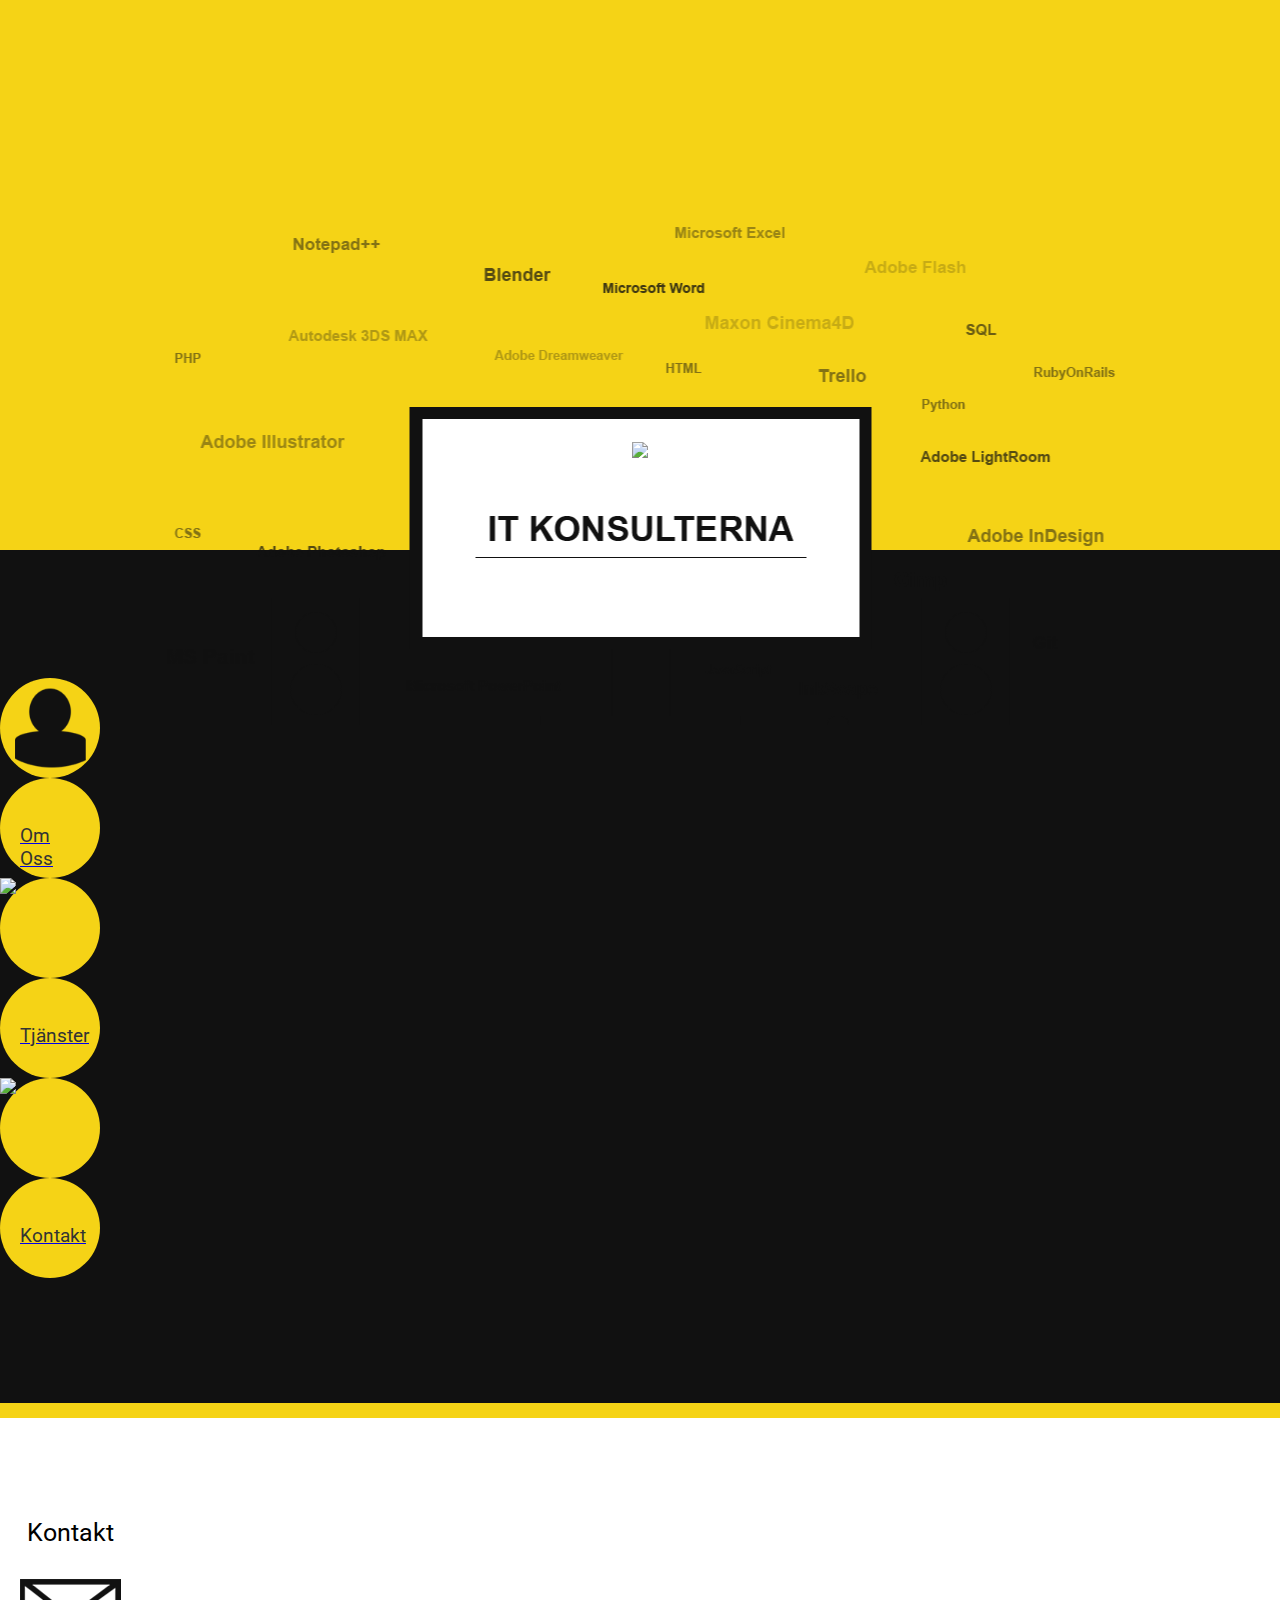
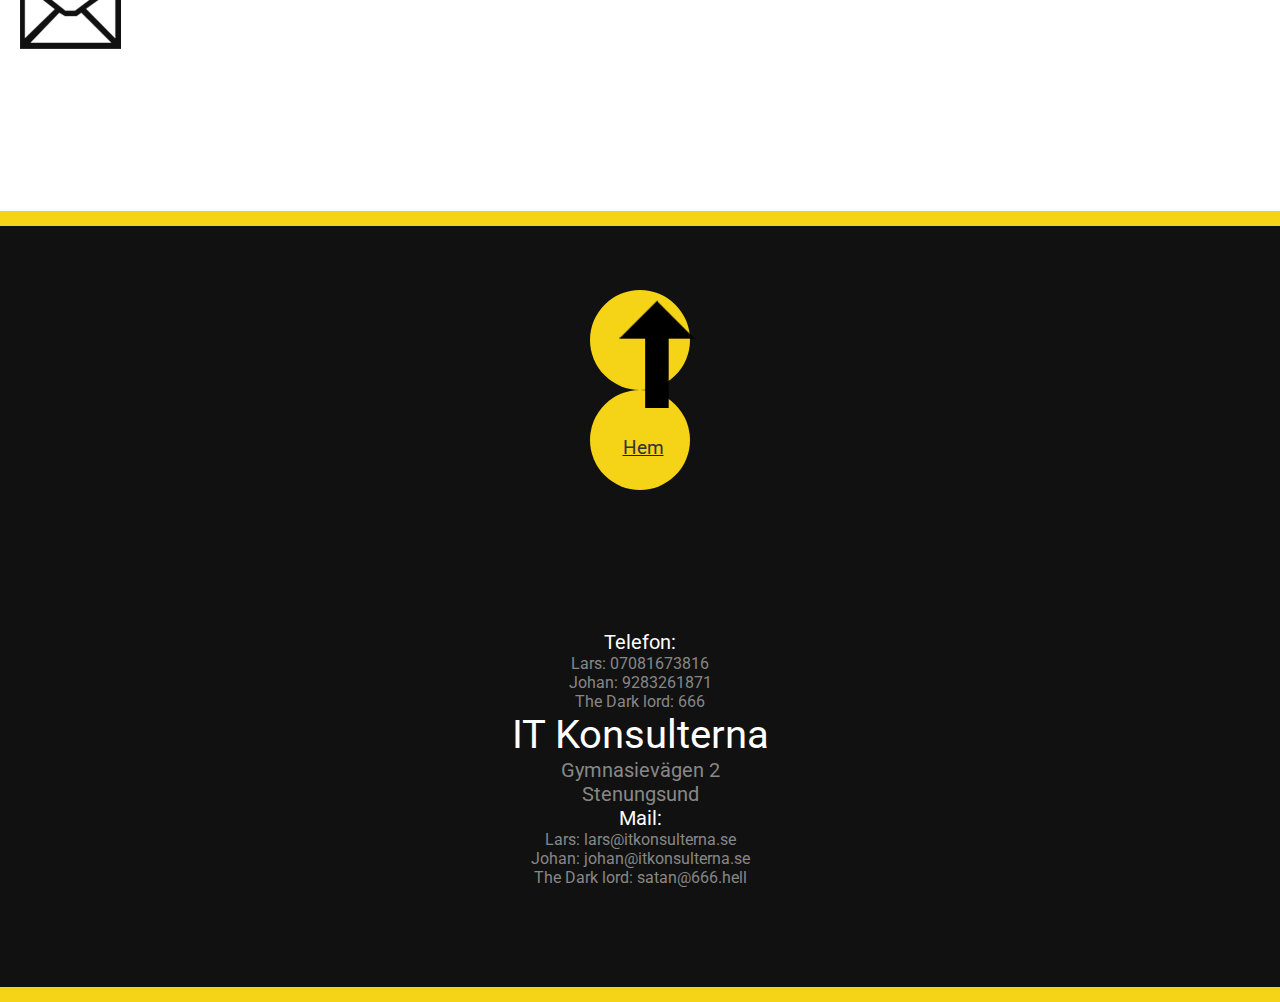
==== Kontakt.html @ 303b2f59 "Added Files" ====
<!DOCTYPE html>
<html>
<head>

<title>IT Konsulterna</title>
    
<meta charset="UTF-8">

<!-- Latest compiled and minified CSS -->
<link rel="stylesheet" href="https://maxcdn.bootstrapcdn.com/bootstrap/3.3.6/css/bootstrap.min.css" integrity="sha384-1q8mTJOASx8j1Au+a5WDVnPi2lkFfwwEAa8hDDdjZlpLegxhjVME1fgjWPGmkzs7" crossorigin="anonymous">

<!-- reset css dokument -->    
<link rel="stylesheet" type="text/css" href="http://yui.yahooapis.com/3.18.1/build/cssreset/cssreset-min.css">

    
<!-- this is font -->
<link href='https://fonts.googleapis.com/css?family=Roboto' rel='stylesheet' type='text/css'>

<link rel="stylesheet" href="css/Style.css" type="text/css">

<script type='text/javascript' src='https://code.jquery.com/jquery-1.12.0.min.js'></script>
    
<script type='text/javascript' src='Scripts.js'></script>


    
    
    
</head>
<body>

<div class="container-fluid">
    
    
    <div class="row">
        <div class="col-lg-12 header">
            <img class="header-img" src="images/Header.png" onmousedown="return false" onmouseup="return this.onclick() || this.click()"/>
			<img class="header-light" src="images/Header-light.png" onmousedown="return false" onmouseup="return this.onclick() || this.click()"/>
        </div>
    </div>
    
<!-- The menu -->
    <div class="row">
        <div class="col-md-12">
            <div class="row">
                <div class="col-md-4">
                    <div class="row">
                        <div class="col-md-2">
                        </div>
                        <div class="col-md-4">
                            <div class="row">
                                <div class="col-md-4">
                                </div>
                                <div class="row">
                                    <div class="col-md-1 col-md-offset-12 col-md-pull-1 col-md-pull-8">
                                        <a href="#omoss" class="Explanation">
										<span class="image-content"><img class="om img-responsive" src="images/Om-Oss.png"/></span>
										<span class="text-content hidden"><p class="center-text">Om Oss</p></span>
										</a>
                                    </div>
                                </div>
                            </div>
                        </div>
                    </div>
                </div>
                <div class="col-md-4">
                    <div class="row">
                        <div class="col-md-3">
                        </div>
                        <div class="row">
                            <div class="col-md-2">
                                <div class="row">
                                    <div class="col-md-1 col-md-offset-12 col-md-pull-1 col-md-pull-8">
                                        <a href="#services" class="Explanation">
										<span class="image-content"><img class="tjanster img-responsive" src="images/tjanster.png"/></span>
										<span class="text-content hidden"><p class="center-text">Tjänster</p></span>
										</a>
                                    </div>
                                </div>
                            </div>
                        </div>
                    </div>
                </div>
                <div class="col-md-4">
                    <div class="row">
                        <div class="col-md-2">
                        </div>
                        <div class="col-md-4">
                            <div class="row">
                                <div class="col-md-4">
                                </div>
                                <div class="row">
                                    <div class="col-md-4 col-md-offset-9">
                                        <a href="#kontakt" class="Explanation">
										<span class="image-content"><img class="kontakt img-responsive" src="images/kontakt.png"/></span>
										<span class="text-content hidden"><p class="center-text">Kontakt</p></span>
										</a>
                                    </div>
                                </div>
                            </div>
                        </div>
                    </div>
                </div>
            </div>
        </div>
    </div>
    
    <div class="services" id="services">
        <div class="row">
        
        <div class="col-md-2 col-md-offset-2">
            
            <div class="littlelogo"><p>Kontakt</p> </div>
            
           
            <div class="littlelogo">
            <img class="img-responsive" src="images/Kontakt.png">
            </div>
            
        </div>
            
        <div class="col-md-6 col-md-offset-1">
            <form>
			
				
			</form>
            
        </div>
        
        
        </div>
    
    
    </div>

    
    <div class="row">
    <div class="arrow">

        <a href="#top" class="scrollup Explanation">
		<span class="image-content"><img class="top img-responsive" src="images/arrow.png"/></span>
		<span class="text-content hidden"><p class="bottom-text">Hem</p></span>
		</a>
        
    </div>
    
    </div>
    
    
    
    
    

<footer class="footer" id="kontakt">
    <div class="row">
        
        <div class="col-xs-6 col-sm-4">
        
        <p>Telefon:</p>
        <ul>
            <li>Lars: 07081673816</li>
            <li>Johan: 9283261871</li>
            <li>The Dark lord: 666</li>
        </ul>
            
            
            
        </div>
        
        <div class="col-xs-6 col-sm-4">
        
            <p class="name">IT Konsulterna</p>
            <p class="find">Gymnasievägen 2</p>
            <p class="find">Stenungsund</p>
        </div>
    
        
        <div class="col-xs-6 col-sm-4">
        
            <p>Mail:</p>
            <ul>
            <li>Lars: lars@itkonsulterna.se</li>
            <li>Johan: johan@itkonsulterna.se</li>
            <li>The Dark lord: satan@666.hell</li>
            </ul>
        
        </div>
    
    
    </div>
</footer>  
</div> 
</body>
</html>
---- css/Style.css ----
* {
    margin: 0;
    padding: 0;
    font-family: 'Roboto', sans-serif;
}

.container-fluid { 
    padding: 0px;
}

.row {
    width: 100%;
    margin-left: 0px;
    margin-right: 0px;

}

.col-md-12 {
    margin-top: 8em;
}

body {
    background: #111111;
    animation-name: example;
    animation-duration: 2s;
}

.header {
    height: 550px;
    background: #f5d316;
}

.header-img {
    max-width: 100%;
    position: absolute;
    top: 50%;
    left: 50%;
    margin-right: -50%;
    transform: translate(-50%, -50%);
}

.header-light {
	max-width: 100%;
	position: absolute;
	top: 50%;
	left: 50%;
	margin-right: -50%;
	transform: translate(-50%, -50%);
}

@keyframes blink {
    0% {
        opacity: 1;
    }
    50% {
        opacity: 0;
    }
    100% {
        opacity: 1;
    }
}

.header-light {
    animation: blink 3s;
    animation-iteration-count: infinite;
}

a span.image-content {
    border-radius: 100%;
    display: block;
    width: 100px;
    height: 100px;
    background: #f5d316;
}

.arrow {
width: 100px;
margin: 0 auto;
margin-top: 4em;
}

img.om {
    max-width: 100%;
    max-height: 100%;
}


footer {
 
    text-align: center;
    font-size: 20px;
    padding-top: 7em;
    padding-bottom: 5em;
    border-bottom: 15px solid #f5d316;
    
}

footer ul {
    font-size: 16px;
    color: #888787;
}

.image-bg-fixed-height {

    background: url('keyboard.jpg') no-repeat;
    height: 50em;
    background-size: 100% auto;

}

footer p {
 color: white;
}



.services {
    padding-top: 4em;
    padding-bottom: 5em;
    margin-top: 5em;
    font-size: 25px;
    background-color: white;
    width: 100%;
    border-top: 15px solid #f5d316;
    border-bottom: 15px solid #f5d316;

}

.omoss {
    
    padding-top: 4em;
    padding-bottom: 7em;
    font-size: 25px;
    background-color: white;
    width: 100%;
    border-top: 15px solid #f5d316;
    border-bottom: 15px solid #f5d316;
    
}


.littlelogo {
	width: 140px;
	text-align: center;
}

.readMore {
		text-transform: uppercase;
		font-size: 0.6em;
		border: 1px solid black;
		display: inline-block;
		color: black;
		padding: 12px 31px;
		transition: all 0.1s linear;
		margin: 0;
		text-decoration: none;
		margin-top: 2.5em;
}
	
.readMore:hover {
		background: black;
		color: white;
		transition: all 0.1s linear;
		text-decoration: none;
		}
.name {
 font-size: 2em;   
}

.find {
 color: #888787;   
}


a span.text-content {
    border-radius: 100%;
    display: block;
    width: 100px;
    height: 100px;
    background: #f5d316;
}

.center-text {
	width: 60px;
	height: 20px;
	margin-left: auto;
	margin-right: auto;
	padding-top: 2.4em;
	color: #333;
	font-size: 1.2em;
}

.bottom-text {
	width: 35px;
	height: 20px;
	margin-left: auto;
	margin-right: auto;
	padding-top: 2.4em;
	color: #333;
	font-size: 1.2em;
}

a:hover {
	text-decoration: none;
}

.hidden {
	display: none;
}
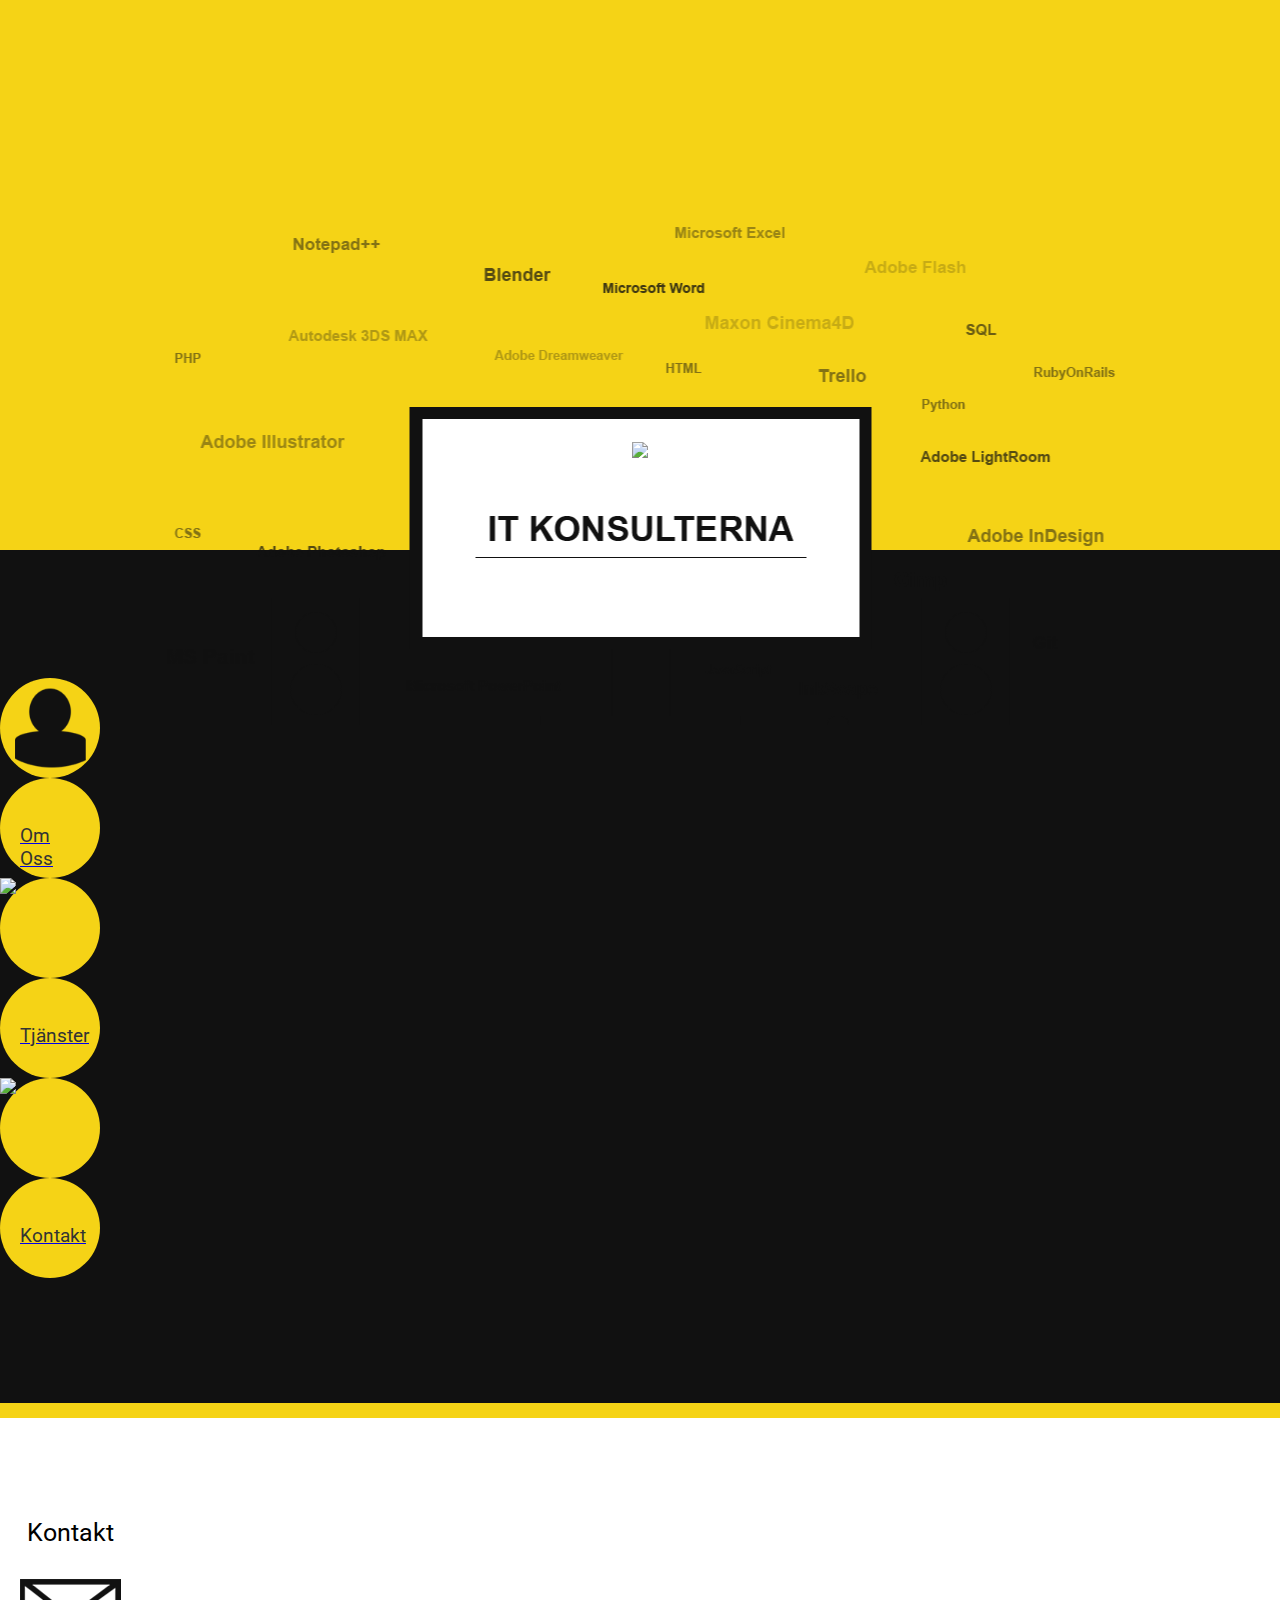
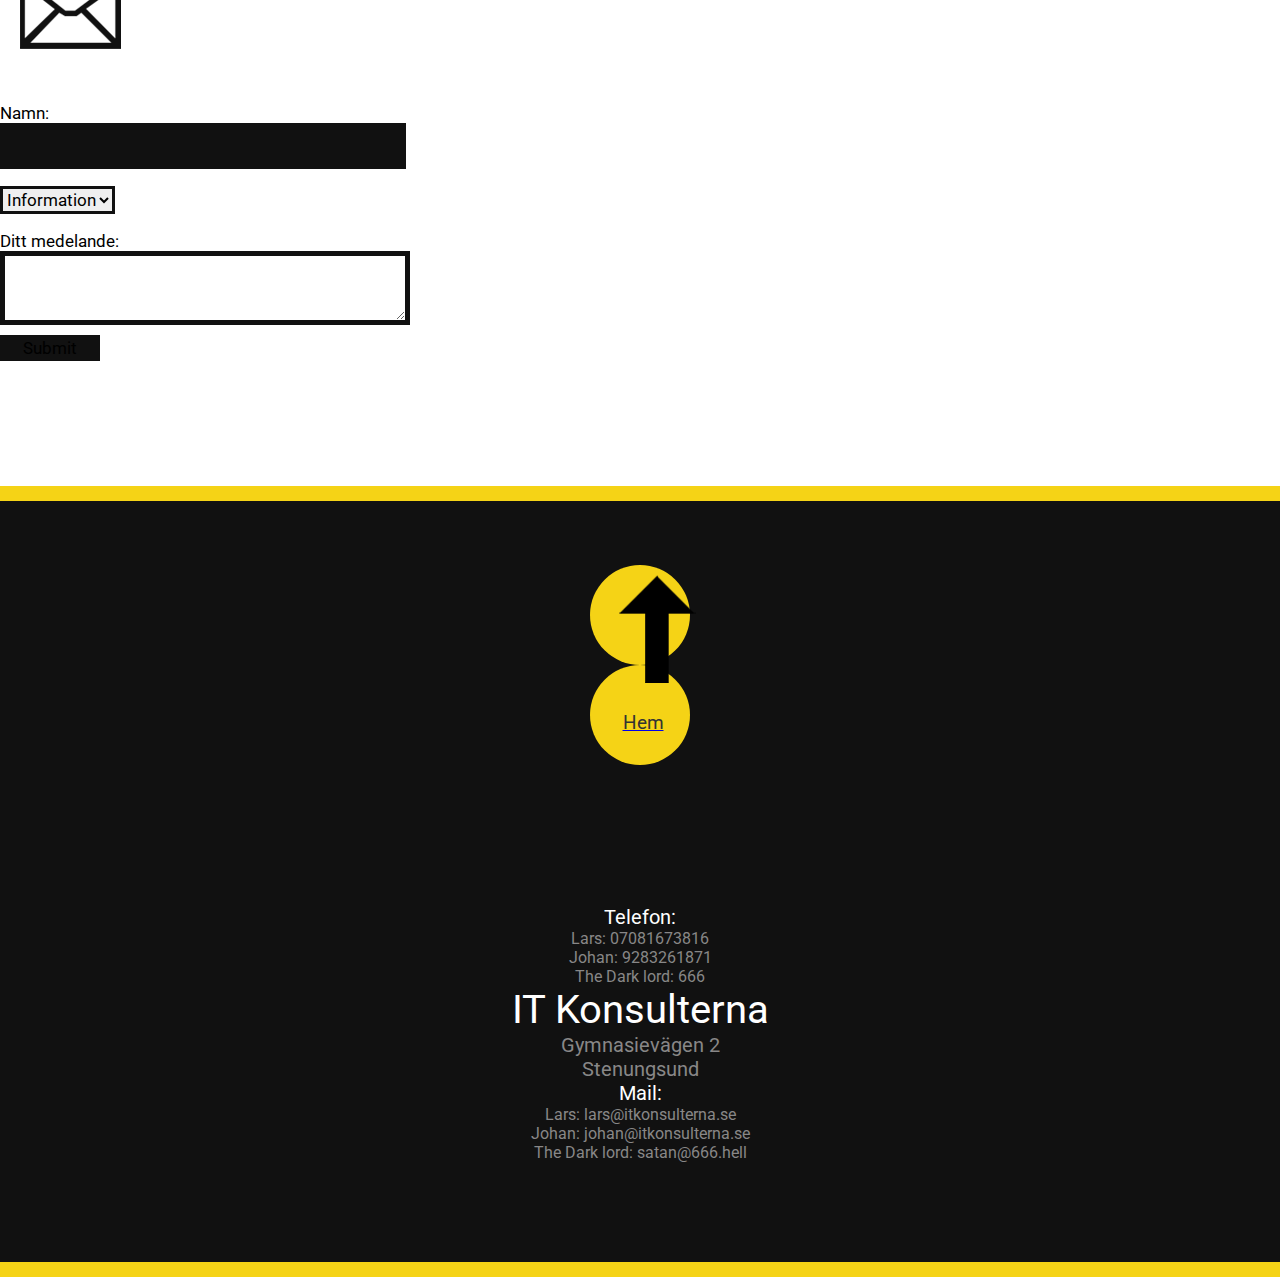
==== commit 730e8ef0: "for da forms" ====
--- a/Kontakt.html
+++ b/Kontakt.html
@@ -119,10 +119,20 @@
             
         </div>
             
-        <div class="col-md-6 col-md-offset-1">
+        <div class="col-md-6 col-md-offset-1 form">
             <form>
-			
-				
+			        <p>Namn:</p>
+                    <input type="text" name="Name"><br>
+                    <select>
+                    <option value="Information">Information</option>
+                    <option value="Tjänster">Tjänster</option>
+                    <option value="Frågor">Frågor</option>
+                    </select>
+                    <p>Ditt medelande:</p>
+                    <textarea rows="4" cols="50"></textarea>
+                    <br>
+	                <input class="submitknapp" type="submit" value="Submit">
+                    
 			</form>
             
         </div>
--- a/css/Style.css
+++ b/css/Style.css
@@ -102,7 +102,7 @@
 
 .image-bg-fixed-height {
 
-    background: url('keyboard.jpg') no-repeat;
+    background: url('../images/keyboard.jpg') no-repeat;
     height: 50em;
     background-size: 100% auto;
 
@@ -208,5 +208,84 @@
 	display: none;
 }
 
-
-
+ textarea {
+ width: 400px;
+ font-size: 14px;
+      border: 5px solid #111111;
+}
+
+input[type=text] {
+ width: 400px;
+ height: 40px;
+ font-size: 17px;
+ border: 3px solid #111111;
+ background: #111111;
+}
+
+input[type=text]:active {
+	opacity: 0.6;
+}
+
+input[type=text]:focus {
+     background: transparent;   
+}
+
+input[type=text]:hover{
+	opacity: 0.8;
+}
+
+.submitknapp {
+ width: 100px; 
+ margin: 0 auto;
+ font-size: 17px;
+  border: 3px solid #111111;
+background: #111111;
+    
+}
+
+
+.form p {
+ margin-top: 1em;
+ font-size: 17px;
+}
+
+select {
+ margin-top: 1em;   
+ font-size: 17px;
+     border: 3px solid #111111;
+}
+
+
+input[type=checkbox]{
+background: #111111;
+
+}
+
+input[type=checkbox]:focus{
+background: transparent;
+}
+
+
+input:active {
+	opacity: 0.6;
+}
+
+input:hover{
+	opacity: 0.8;
+}
+
+textarea:active {
+ opacity: 0.6;   
+}
+
+textarea:hover {
+ opacity: 0.8;   
+}
+
+
+input:focus,
+select:focus,
+textarea:focus,
+button:focus {
+    outline: none;
+}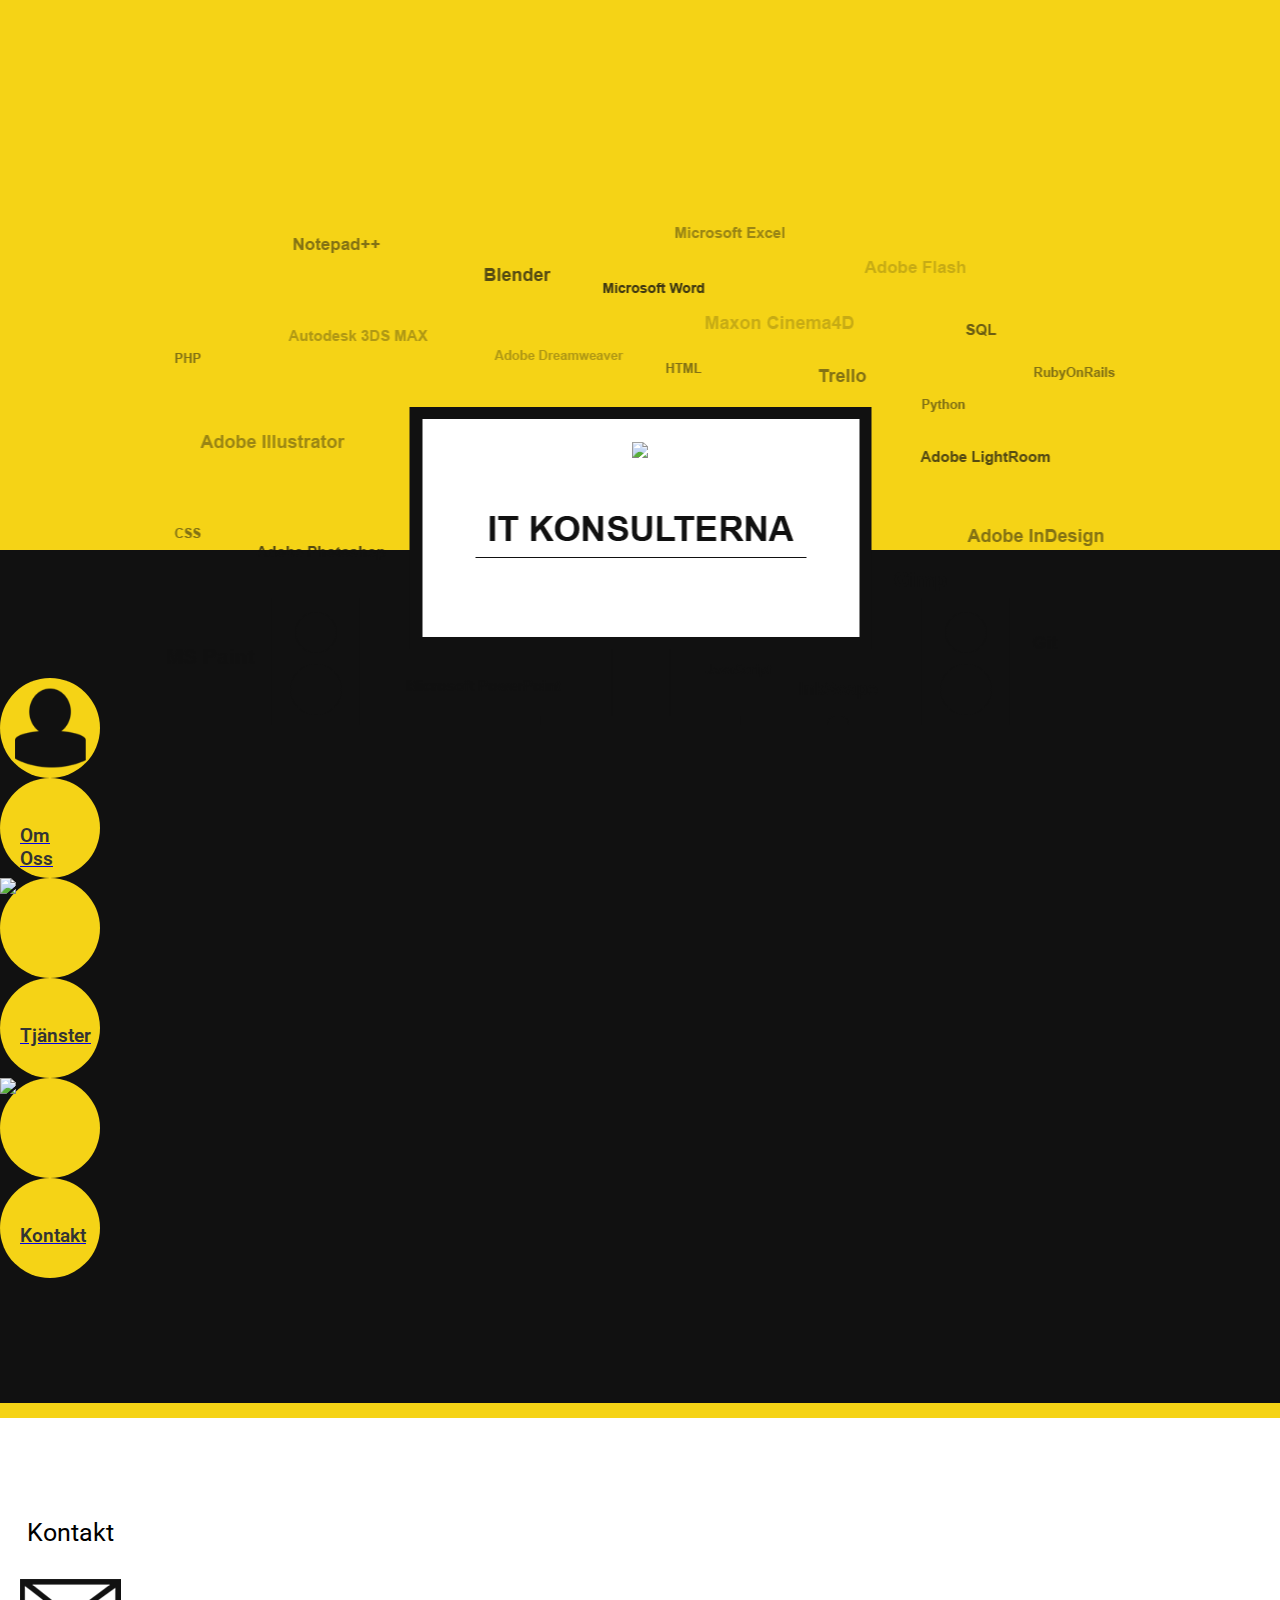
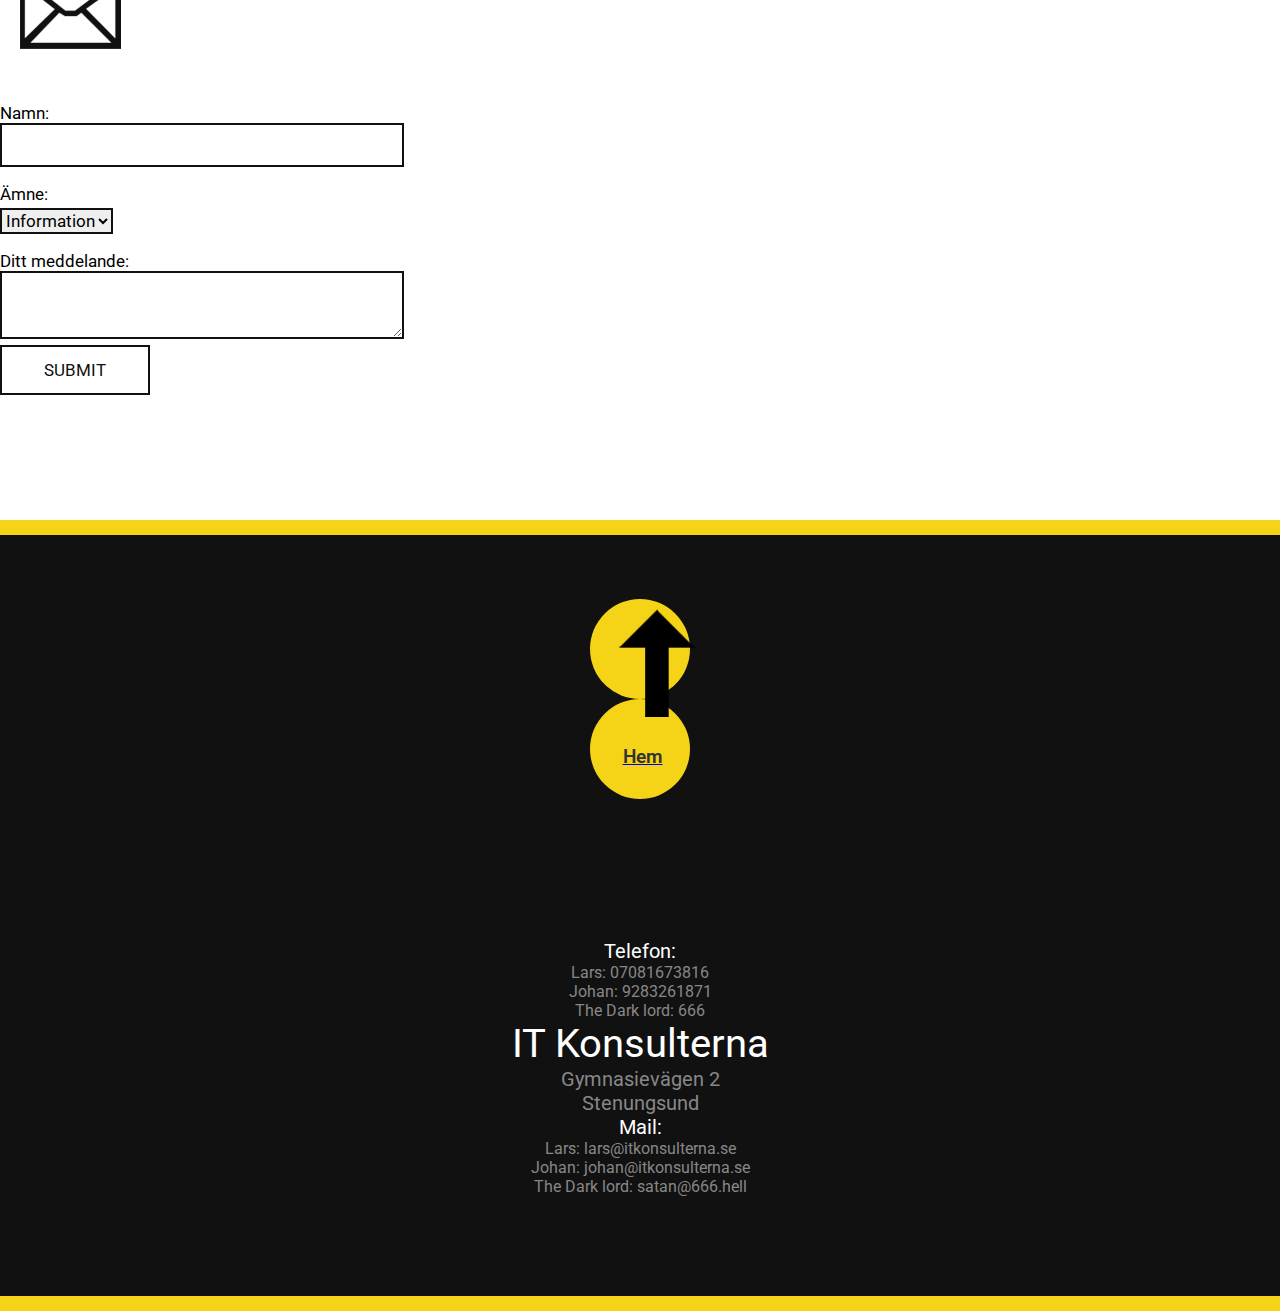
==== commit 8e540e30: "Kontakt Form" ====
--- a/Kontakt.html
+++ b/Kontakt.html
@@ -53,7 +53,7 @@
                                 </div>
                                 <div class="row">
                                     <div class="col-md-1 col-md-offset-12 col-md-pull-1 col-md-pull-8">
-                                        <a href="#omoss" class="Explanation">
+                                        <a href="index.html" class="Explanation">
 										<span class="image-content"><img class="om img-responsive" src="images/Om-Oss.png"/></span>
 										<span class="text-content hidden"><p class="center-text">Om Oss</p></span>
 										</a>
@@ -123,12 +123,13 @@
             <form>
 			        <p>Namn:</p>
                     <input type="text" name="Name"><br>
-                    <select>
+                    <p>Ämne:</p>
+					<select>
                     <option value="Information">Information</option>
                     <option value="Tjänster">Tjänster</option>
                     <option value="Frågor">Frågor</option>
                     </select>
-                    <p>Ditt medelande:</p>
+                    <p>Ditt meddelande:</p>
                     <textarea rows="4" cols="50"></textarea>
                     <br>
 	                <input class="submitknapp" type="submit" value="Submit">
--- a/css/Style.css
+++ b/css/Style.css
@@ -178,6 +178,7 @@
     width: 100px;
     height: 100px;
     background: #f5d316;
+	font-weight: 600;
 }
 
 .center-text {
@@ -208,18 +209,17 @@
 	display: none;
 }
 
- textarea {
- width: 400px;
- font-size: 14px;
-      border: 5px solid #111111;
+textarea {
+	width: 400px;
+	font-size: 14px;
+	border: 2px solid #111111;
 }
 
 input[type=text] {
- width: 400px;
- height: 40px;
- font-size: 17px;
- border: 3px solid #111111;
- background: #111111;
+	width: 400px;
+	height: 40px;
+	font-size: 17px;
+	border: 2px solid #111111;
 }
 
 input[type=text]:active {
@@ -227,7 +227,7 @@
 }
 
 input[type=text]:focus {
-     background: transparent;   
+    background: transparent;   
 }
 
 input[type=text]:hover{
@@ -235,57 +235,49 @@
 }
 
 .submitknapp {
- width: 100px; 
- margin: 0 auto;
- font-size: 17px;
-  border: 3px solid #111111;
-background: #111111;
-    
+	width: 150px;
+	height: 50px;
+	margin: 0 auto;
+	font-size: 17px;
+	border: 2px solid #111111;
+	background: rgba(0,0,0,0);
+	color: #111;
+	text-transform: uppercase;
+}
+
+.submitknapp:hover {
+	background: #111;
+	color: white;
 }
 
 
 .form p {
- margin-top: 1em;
- font-size: 17px;
+	margin-top: 1em;
+	font-size: 17px;
+}
+
+select option:hover {
+	background: #f5316a;
 }
 
 select {
- margin-top: 1em;   
- font-size: 17px;
-     border: 3px solid #111111;
+	margin-top: 0em; 
+	font-size: 17px;
+	border: 2px solid #111111;
 }
 
 
 input[type=checkbox]{
-background: #111111;
-
+	background: #111111;
 }
 
 input[type=checkbox]:focus{
-background: transparent;
-}
-
-
-input:active {
-	opacity: 0.6;
-}
-
-input:hover{
-	opacity: 0.8;
-}
-
-textarea:active {
- opacity: 0.6;   
-}
-
-textarea:hover {
- opacity: 0.8;   
-}
-
+	background: transparent;
+}
 
 input:focus,
 select:focus,
 textarea:focus,
 button:focus {
-    outline: none;
+	outline: 2px solid #F5D316;
 }